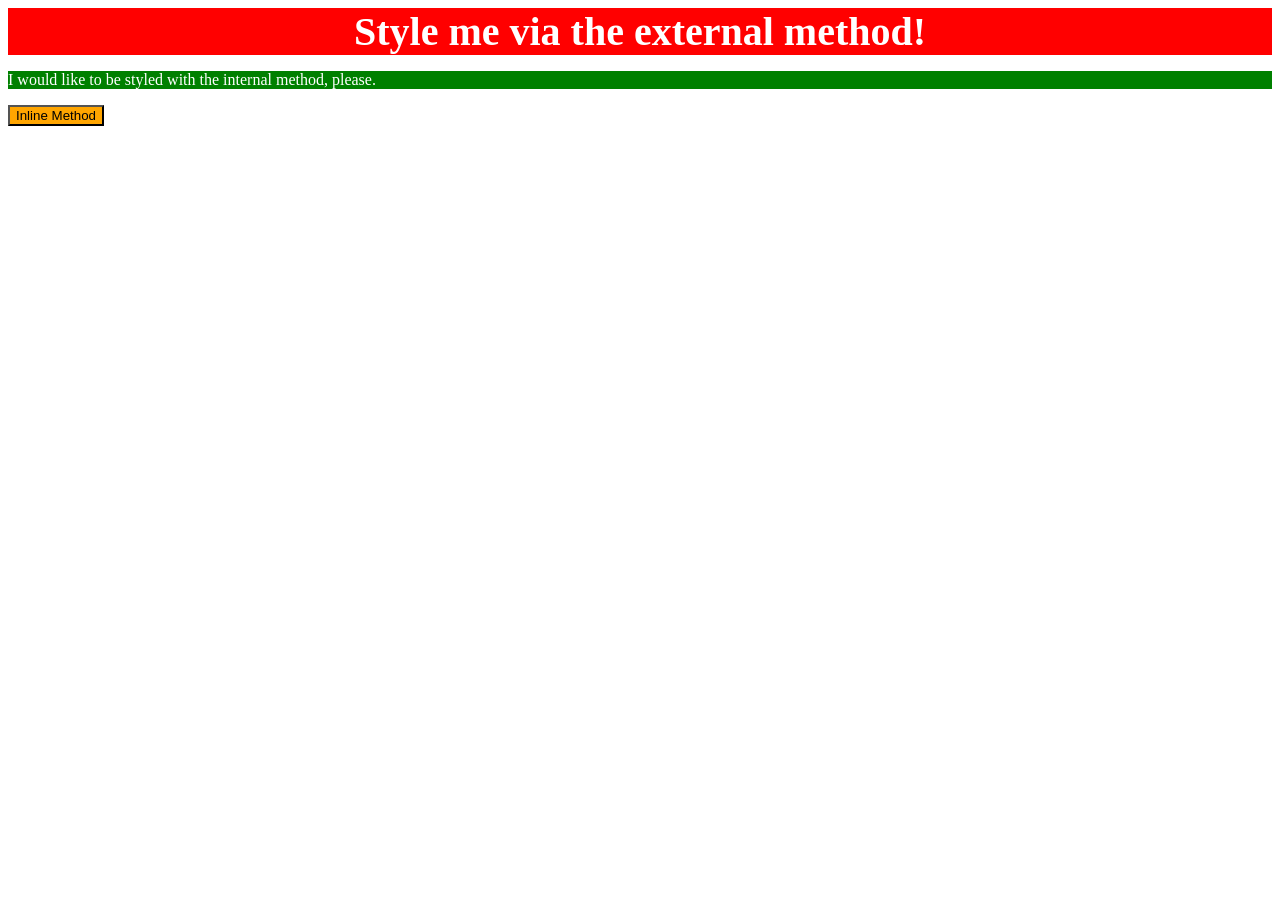
==== foundations/01-css-methods/index.html @ 1cf2cb25 "Finished 01-css-methods" ====
<!DOCTYPE html>
<html lang="en">
  <head>
    <meta charset="UTF-8">
    <meta http-equiv="X-UA-Compatible" content="IE=edge">
    <meta name="viewport" content="width=device-width, initial-scale=1.0">
    <title>Methods for Adding CSS</title>
    <link href="styles.css" rel = "stylesheet">
    <style>
      p {background-color: green; color:white}
    </style>
  </head>
  <body>
    <div>Style me via the external method!</div>
    <p>I would like to be styled with the internal method, please.</p>
    <button style = "background-color: orange;">Inline Method</button>
  </body>
</html>
---- foundations/01-css-methods/styles.css ----
div {
    text-align: center;
    background-color: red;
    color:white;
    font-size: 40px;
    font-weight: bold;
}
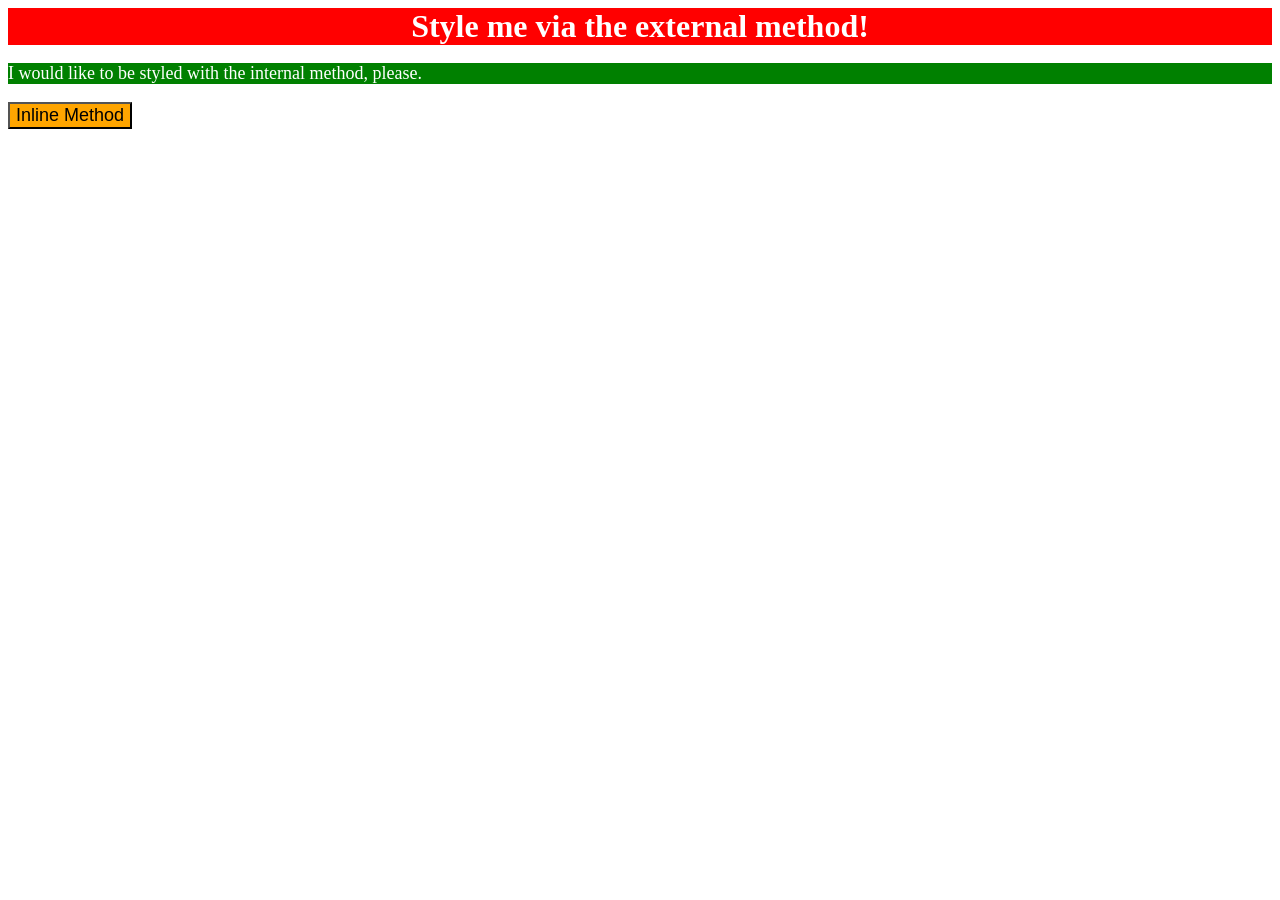
==== commit 9538ea6b: "Truly finished 01-css-methods" ====
--- a/foundations/01-css-methods/index.html
+++ b/foundations/01-css-methods/index.html
@@ -7,12 +7,12 @@
     <title>Methods for Adding CSS</title>
     <link href="styles.css" rel = "stylesheet">
     <style>
-      p {background-color: green; color:white}
+      p {background-color: green; color:white; font-size: 18px;}
     </style>
   </head>
   <body>
     <div>Style me via the external method!</div>
     <p>I would like to be styled with the internal method, please.</p>
-    <button style = "background-color: orange;">Inline Method</button>
+    <button style = "background-color: orange; font-size: 18px">Inline Method</button>
   </body>
 </html>
--- a/foundations/01-css-methods/styles.css
+++ b/foundations/01-css-methods/styles.css
@@ -2,6 +2,6 @@
     text-align: center;
     background-color: red;
     color:white;
-    font-size: 40px;
+    font-size: 32px;
     font-weight: bold;
 }
